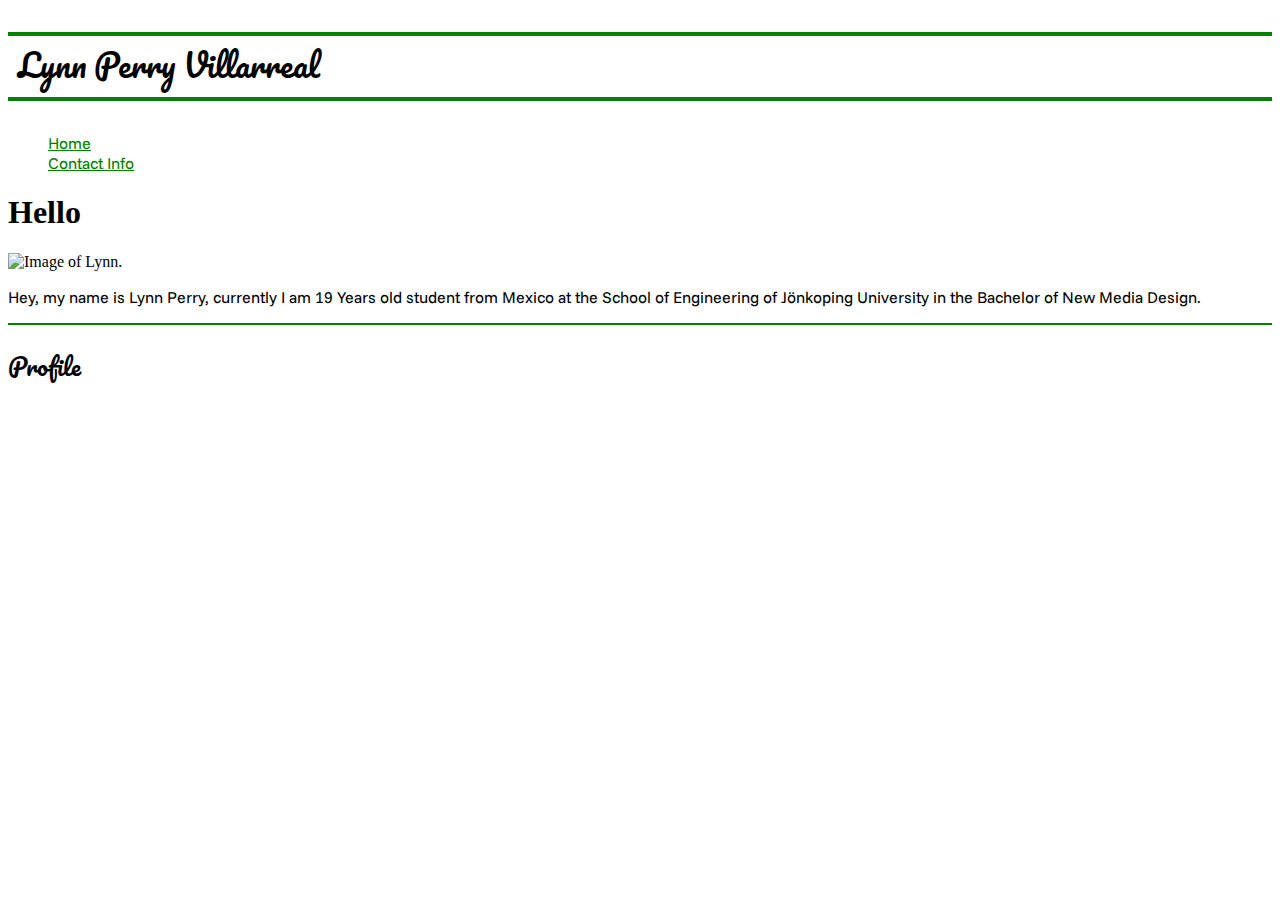
==== index.html @ b57b2c7e "1st assigment" ====
<!-- setup -->
<!DOCTYPE html>
<html lang="en">
  <head>
    <meta charset="UTF-8" />
    <meta name="viewport" content="width=device-width, initial-scale=1.0" />
    <title>Profile</title>
    <link rel="stylesheet" href="css/main.css" />
    <link rel="preconnect" href="https://fonts.googleapis.com" />
    <link rel="preconnect" href="https://fonts.gstatic.com" crossorigin />
    <link
      href="https://fonts.googleapis.com/css2?family=Funnel+Sans:ital,wght@0,300..800;1,300..800&family=Pacifico&display=swap"
      rel="stylesheet"
    />
  </head>
  <!-- top -->
  <body>
    <header>
      <p id="logo">Lynn Perry Villarreal</p>
      <!-- links -->
      <nav>
        <ul>
          <a href="index.html">
            <li>Home</li>
          </a>
          <a href="contact.html">
            <li>Contact Info</li>
          </a>
        </ul>
      </nav>
    </header>
    <main>
      <!-- text -->
      <h1>Hello</h1>
      <!-- image -->
      <img class="portrait-img" src="ima/image.jpg" alt="Image of Lynn." />
      <p>
        Hey, my name is Lynn Perry, currently I am 19 Years old student from
        Mexico at the School of Engineering of Jönkoping University in the
        Bachelor of New Media Design.
      </p>
    </main>
    <!-- bottom/footer -->
    <footer>
      <h2>Profile</h2>
    </footer>
  </body>
</html>
---- css/main.css ----
h2 {
  font-family: "Pacifico", serif;
  font-weight: 100;
}

#logo {
  font-family: "Pacifico", serif;
  font-weight: 300;
  font-size: 2rem;
  border-top: 4px solid green;
  border-bottom: 4px solid green;
  padding-left: 10px;
  padding-bottom: 5px;
}

ul {
  list-style: none;
}
a {
  color: green;
  font-family: "Funnel Sans", serif;
}
p {
  font-family: "Funnel Sans", serif;
}
.portrait-img {
  width: 30%;
}
footer {
  border-top: 2px solid green;
}
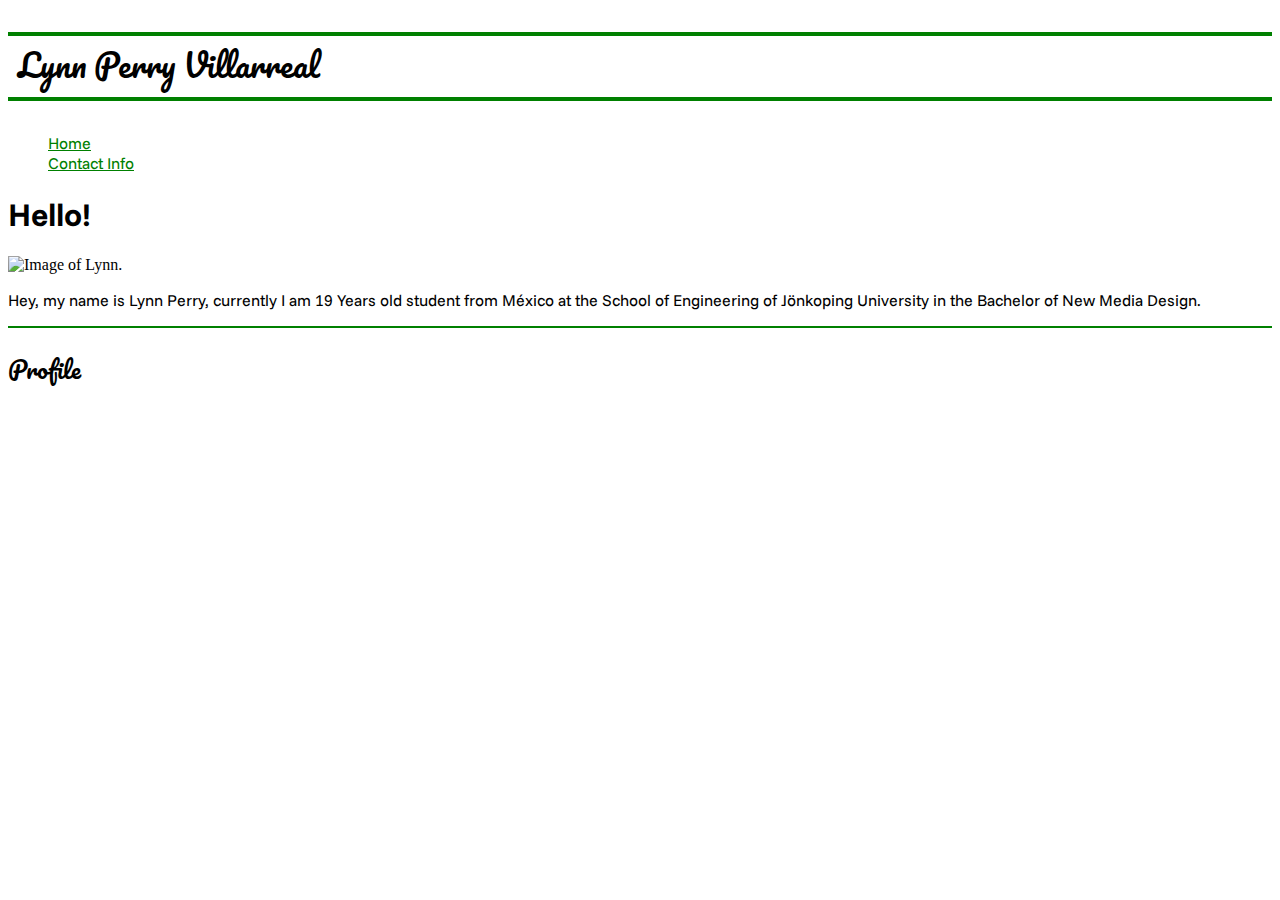
==== commit 7338b303: "small edit" ====
--- a/index.html
+++ b/index.html
@@ -31,12 +31,12 @@
     </header>
     <main>
       <!-- text -->
-      <h1>Hello</h1>
+      <h1>Hello!</h1>
       <!-- image -->
       <img class="portrait-img" src="ima/image.jpg" alt="Image of Lynn." />
       <p>
         Hey, my name is Lynn Perry, currently I am 19 Years old student from
-        Mexico at the School of Engineering of Jönkoping University in the
+        México at the School of Engineering of Jönkoping University in the
         Bachelor of New Media Design.
       </p>
     </main>
--- a/css/main.css
+++ b/css/main.css
@@ -1,8 +1,4 @@
-h2 {
-  font-family: "Pacifico", serif;
-  font-weight: 100;
-}
-
+/* top */
 #logo {
   font-family: "Pacifico", serif;
   font-weight: 300;
@@ -12,7 +8,7 @@
   padding-left: 10px;
   padding-bottom: 5px;
 }
-
+/* links */
 ul {
   list-style: none;
 }
@@ -20,12 +16,21 @@
   color: green;
   font-family: "Funnel Sans", serif;
 }
-p {
+/* runing text */
+
+p,
+h1 {
   font-family: "Funnel Sans", serif;
 }
+/* image */
 .portrait-img {
   width: 30%;
 }
+/* bottom/footer */
 footer {
   border-top: 2px solid green;
 }
+h2 {
+  font-family: "Pacifico", serif;
+  font-weight: 100;
+}
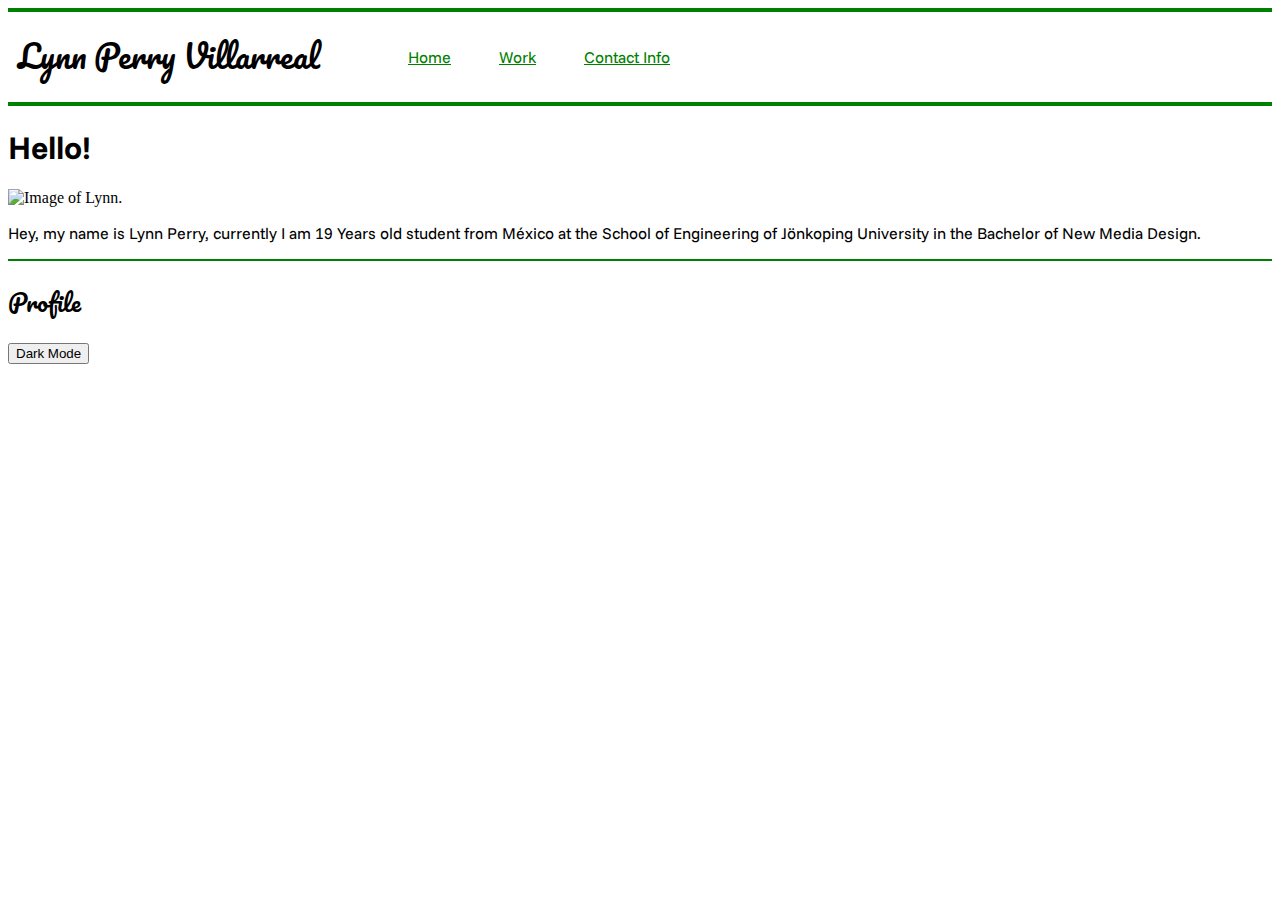
==== commit e45cf384: "event listener" ====
--- a/index.html
+++ b/index.html
@@ -5,6 +5,7 @@
     <meta charset="UTF-8" />
     <meta name="viewport" content="width=device-width, initial-scale=1.0" />
     <title>Profile</title>
+    <script src="java/event.js" defer></script>
     <link rel="stylesheet" href="css/main.css" />
     <link rel="preconnect" href="https://fonts.googleapis.com" />
     <link rel="preconnect" href="https://fonts.gstatic.com" crossorigin />
@@ -22,6 +23,9 @@
         <ul>
           <a href="index.html">
             <li>Home</li>
+          </a>
+          <a href="work.html">
+            <li>Work</li>
           </a>
           <a href="contact.html">
             <li>Contact Info</li>
@@ -43,6 +47,7 @@
     <!-- bottom/footer -->
     <footer>
       <h2>Profile</h2>
+      <button id="dark-mode-button">Dark Mode</button>
     </footer>
   </body>
 </html>
--- a/css/main.css
+++ b/css/main.css
@@ -1,16 +1,27 @@
 /* top */
+header {
+  height: 90px;
+  display: flex;
+  border-top: 4px solid green;
+  border-bottom: 4px solid green;
+  align-items: center;
+}
+
 #logo {
   font-family: "Pacifico", serif;
   font-weight: 300;
   font-size: 2rem;
-  border-top: 4px solid green;
-  border-bottom: 4px solid green;
+
   padding-left: 10px;
   padding-bottom: 5px;
 }
 /* links */
 ul {
   list-style: none;
+  display: flex;
+}
+li {
+  margin-left: 3rem;
 }
 a {
   color: green;
@@ -34,3 +45,93 @@
   font-family: "Pacifico", serif;
   font-weight: 100;
 }
+
+h3 {
+  padding-left: 130px;
+}
+
+#page-2-main {
+  font-family: "Funnel Sans", serif;
+}
+
+.container {
+  padding: 20px;
+  border: 2px solid green;
+  margin-right: 350px;
+}
+
+/* images in the work page */
+
+.category-container {
+  display: grid;
+  grid-template-columns: 1fr 1fr;
+  animation-name: rise;
+  animation-duration: 3s;
+}
+
+@keyframes rise {
+  0% {
+    transform: translateY(100px);
+  }
+  40% {
+    transform: translateY(0px);
+  }
+  75% {
+    transform: scale(1.1);
+  }
+  100% {
+    transform: scale(1);
+  }
+}
+/* background color change animation */
+body {
+  background-color: white;
+  animation-name: color-change;
+  animation-duration: 2s;
+  animation-timing-function: ease;
+  animation-direction: alternate;
+}
+@keyframes color-change {
+  0% {
+    background-color: gray;
+  }
+
+  20% {
+    background-color: lightgrey;
+  }
+
+  60% {
+    background-color: white;
+  }
+}
+
+.category-image {
+  width: 100%;
+}
+.category-image-detail {
+  padding-left: 30fr;
+  width: 45%;
+}
+.category-image-lego {
+  width: 100%;
+}
+
+@media screen and (max-width: 680px) {
+  #logo {
+    font-size: 1.5rem;
+  }
+  ul {
+    padding-left: 0rem;
+  }
+}
+@media screen and (max-width: 430px) {
+  #logo {
+    font-size: 1rem;
+  }
+}
+@media screen and (min-width: 800px) {
+  .category-container {
+    display: grid;
+    grid-template-columns: 1fr 1fr 1fr;
+  }
+}
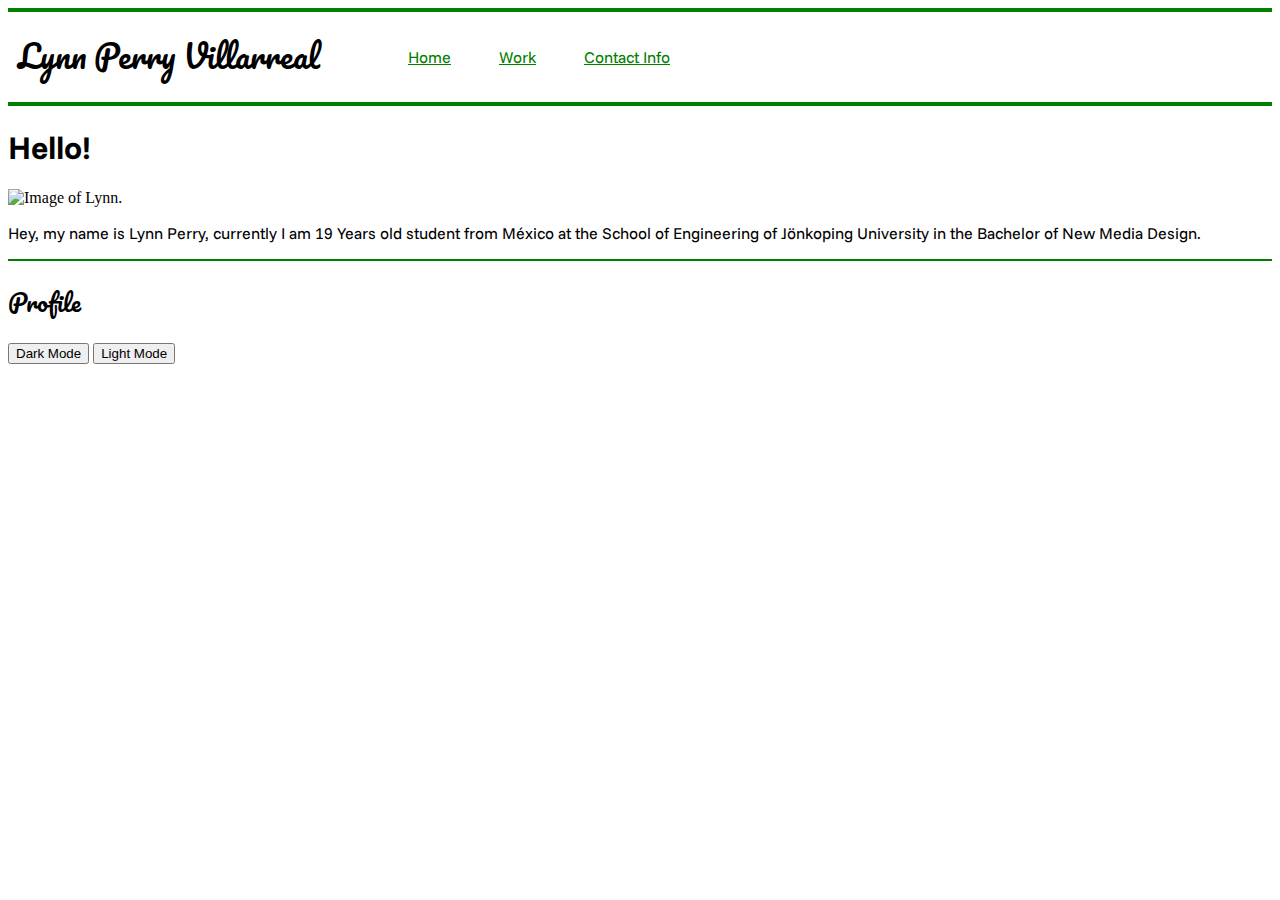
==== commit 5f15a828: "light mode" ====
--- a/index.html
+++ b/index.html
@@ -47,7 +47,9 @@
     <!-- bottom/footer -->
     <footer>
       <h2>Profile</h2>
+
       <button id="dark-mode-button">Dark Mode</button>
+      <button id="light-mode-button">Light Mode</button>
     </footer>
   </body>
 </html>
